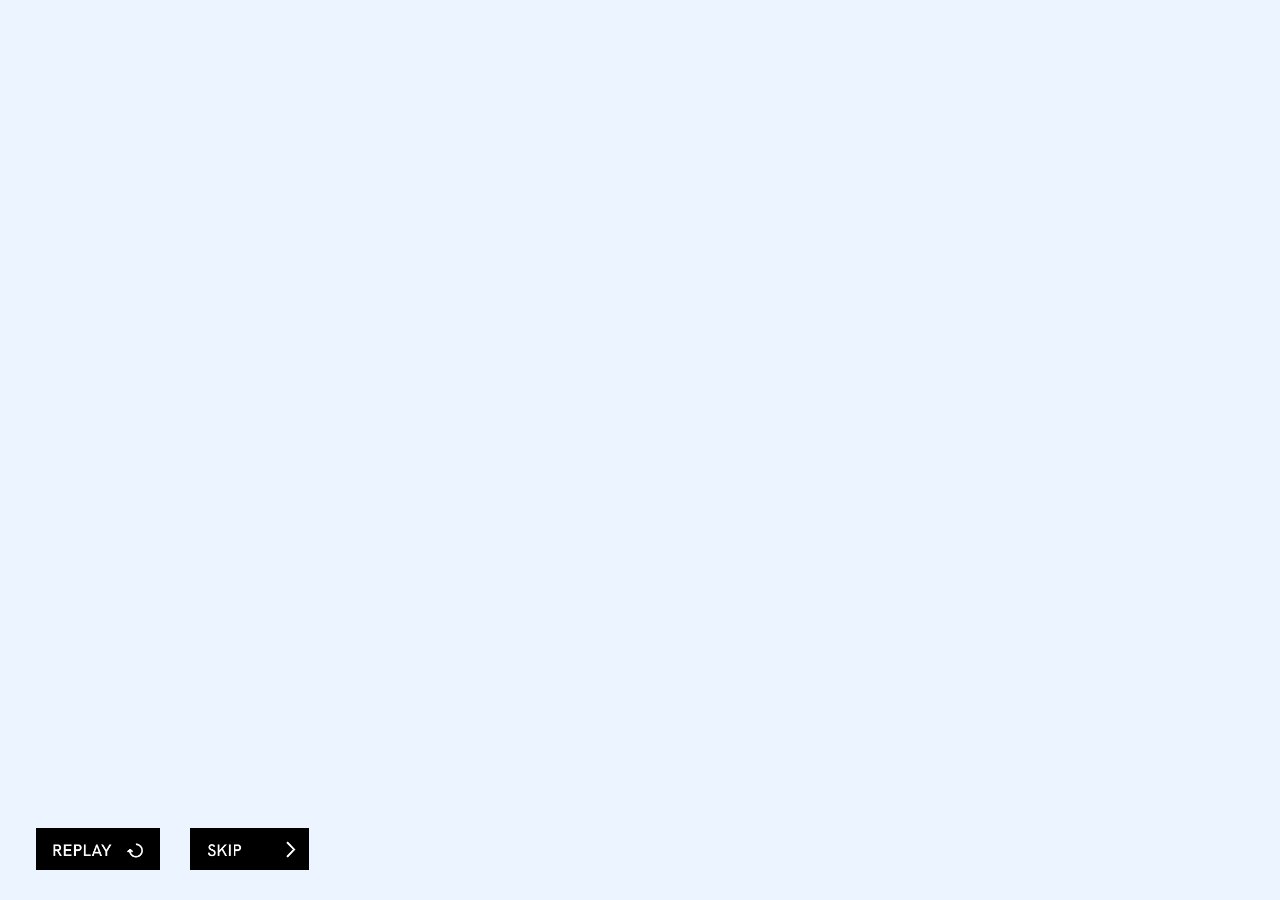
==== czech/1_video.html @ 4dd7d9f3 "first commit" ====
<!DOCTYPE html>
<html lang="en">
  <head>
    <meta charset="UTF-8" />
    <meta name="viewport" content="width=device-width, initial-scale=1.0" />
    <link rel="stylesheet" href="./1_video_style.css" />
    <link rel="stylesheet" href="./2_intro_style.css">
    <title>VIDEO</title>
  </head>
  <body>

    <video autoplay="autoplay" class="video" id="video" src="../video/video.mp4"></video>
     
    <div class="content">
      <input id="btnReplay" onclick="replay()" type="image" src="../img/reply_01.png">
      <input id="btnSkip" onclick="skip()" type="image" src="../img/skip_01.png">
    </div>

<script type="text/javascript">
    // Variables
      const video = document.getElementById("video");
      const timeLine = document.querySelector(".timeLine")    
      
      // Function replay
      function replay() {
        video.currentTime = 0;
        video.play();
        timeleft = 60;
      };
      
      // Function skip
      function skip() {
        video.currentTime = 1000;
        video.play();
      };
      
      // After video ends, go automatically to the next page
      video.addEventListener("ended", function() {
        location.href = "./game.html";    
      });

</script>
  </body>
</html>
---- czech/1_video_style.css ----
@font-face {
  src: url(../fonts/HKGrotesk-SemiBold.otf);
  font-family: "HKGrotesk-SemiBold";
}

* {
  margin: 0;
  padding: 0;
  box-sizing: border-box;
}

.video {
  position: fixed;
  right: 0;
  bottom: 0;
  min-width: 100%;
  min-height: 100%;
}

.content {
  display: flex;
  position: fixed;
  bottom: 0;
  width: 100%;
  padding: 20px;
}

.timer1 {
  color: black;
  font-size: 27pt;
  padding-top: 10px;
  padding-bottom: 10px;
  width: 6%;
  background-color: #f8dc20;
  font-family: "HKGrotesk-SemiBold";
  text-align: center;
  margin-left: 10px;
}

.timeLineDiv {
  width: 100%;
  display: flex;
  height: 87.5px;
  padding-top: 10px;
  padding-bottom: 10px;
}

.timeLine {
  background-color: #f8dc20;
  width: 100%;
}
#btnReplay {
  position: relative;
  width: 12%;
  padding: 10px;
  padding-right: 15px;
  margin-left: 0.5%;
  cursor: pointer;
  outline: none;
}

#btnSkip {
  position: relative;
  width: 12%;
  padding: 10px 15px 10px 15px;
  cursor: pointer;
  outline: none;
}
---- czech/2_intro_style.css ----
@font-face {
  src: url(../fonts/HKGrotesk-Regular.otf);
  font-family: "HKGrotesk-Regular";
}

@font-face {
  src: url(../fonts/HKGrotesk-SemiBold.otf);
  font-family: "HKGrotesk-SemiBold";
}
@font-face {
  src: url(../fonts/BodoniRegular.ttf);
  font-family: "bodoniRegular";
}
@font-face {
  src: url(../fonts/bodoni\ italic\ bt.ttf);
  font-family: "bodoniItalicBt";
}
@font-face {
  src: url(../fonts/Bodoni\ Roman\ font.ttf);
  font-family: "bodoniRoman";
}
@font-face {
  src: url(../fonts/LibreBodoni-Regular.ttf);
  font-family: "BodoniLibre";
}

/* intro */
:root {
  background-color: #ecf5ff;
}

* {
  box-sizing: border-box;
  font-family: "HKGrotesk-SemiBold";
  margin: 0;
  padding: 0;
  color: white;
}

body {
  background-color: #ecf5ff;
}
a {
  text-decoration: none;
  font-size: 2.5rem;
  display: block;
  height: 100%;
  width: 100%;
}
.container-intro {
  width: 100%;
  display: flex;
  flex-direction: column;
  justify-content: center;
  align-items: center;
  background-color: black;
  height: 100vh;
  border: none;
}

.container-intro-href {
  position: relative;
  height: 50vh;
  width: 100%;
  outline: none;
  background-color: #b6111d;
}

.container-intro-href:active {
  box-shadow: inset 0px 0px 20px 2px black;
  border: black 1px solid;
  background-color: #a30f19;
}

.container-intro-href:last-child {
  border-bottom: none;
  background-color: #2b447e;
}

.container-intro-href:last-child:active {
  background-color: #273e72;
}

/* .container-intro:active {
  transform: translate(-100%, -100%) scale(0);
  transform: ease 3s;
} */

.text-container {
  padding-top: 5%;
  padding-left: 5%;
  width: 100%;
  height: 100%;
}

.text-container .title {
  font-size: 48pt;
  font-family: "BodoniLibre";
}

.text-container .start {
  font-size: 45pt;
  font-family: "bodoniItalicBt";
}

.text-container:active {
  transform: scale(0.98);
  transition: transform 0s;
}

.lang-icon {
  position: absolute;
  right: 4%;
  top: 19%;
  font-family: "HKGrotesk-SemiBold";
  font-size: 36pt;
}

.container {
  width: 100%;
  display: flex;
  flex-direction: column;
  justify-content: center;
  align-items: center;
}

.question-container {
  /* position: relative; */
  padding: 3% 3% 3% 3%;
  height: 50%;
  width: 100%;
  outline: none;
  border: none;
  background-color: black;
  font-size: 36pt;
}

.question-container-muz {
  /* position: relative; */
  padding: 3% 3% 3% 3%;
  height: 50%;
  width: 100%;
  outline: none;
  border: none;
  background-color: black;
  font-size: 36pt;
}

#question {
  padding-top: 0.6rem;
  margin-top: 5rem;
  font-size: 36pt;
  font-family: "BodoniLibre";
}

.sorryYouCantVote {
  padding-top: 0.6rem;
  margin-top: 5rem;
  font-size: 36pt;
  font-family: "BodoniLibre";
}

.youCanVote {
  padding-top: 0.6rem;
  margin-top: 5rem;
  font-size: 36pt;
  font-family: "BodoniLibre";
}

.answer-container {
  height: 50vh;
  width: 100%;
  display: flex;
  outline: none;
  background-color: #b6111d;
}

.answer-container-blue {
  height: 50vh;
  width: 100%;
  display: flex;
  justify-content: space-around;
  align-items: center;
  outline: none;
  background-color: #2b447e;
}

.justify-center {
  position: relative;
  width: 100%;
  height: 100%;
}

.choice-container {
  width: 100%;
  height: 100%;
  background-color: #2b447e;
}

.buttonDown {
  background-color: yellow;
}

.choice-container-red {
  width: 100%;
  height: 100%;
  background-color: #b6111d;
}

.choice-container-blue {
  width: 100%;
  height: 100%;
  background-color: #2b447e;
}

.choice-text {
  padding: 7rem;
  width: 100%;
  height: 100%;
  font-size: 36pt;
  text-transform: uppercase;
  cursor: grab;
}

.choice-text:active {
  box-shadow: inset 0px 0px 5px 4px black;
  border-top: 1px solid rgb(36, 36, 36);
  border-left: 1px solid black;
  border-right: 1px solid black;
  font-size: 34pt;
}

.choice-text-zena-ano:active {
  background-color: #273e72;
}

.choice-text-zena-ne:active {
  background-color: #a30f19;
}

.choice-text-next:active {
  background-color: #273e72;
}

.choice-text-restart:active {
  background-color: #a30f19;
}

.choice-text-ano:active {
  background-color: #273e72;
}

.choice-text-ne:active {
  background-color: #a30f19;
}

/* LAST PAGE CSS */

.last-question-container {
  padding-top: 4%;
  flex-direction: column;
  height: 88%;
  background-color: black;
}

.last-question-container1 {
  height: 12%;
  border: none;
  padding: 1% 0% 4% 4%;
  background-color: black;
}

.last-question-answer {
  background-color: #2b447e;
  width: 50%;
  height: fit-content;
  margin-bottom: 2.5%;
}

.last-question-text {
  padding: 1.5%;
  color: white;
  font-size: 24pt;
  font-family: "HKGrotesk-SemiBold";
  text-transform: initial;
}

.last-question-text:active {
  box-shadow: inset 5px 5px 15px black;
  font-size: 31.5px;
  background-color: #273e72;
}

#endGameId {
  background-color: black;
  font-size: 16pt;
  opacity: 0.9;
}

.partiesId {
  position: absolute;
  top: 0%;
  left: 0%;
  text-align: center;
  width: 100%;
  height: 6.5%;
  background-color: black;
  text-align: left;
  padding-top: 0.2%;
  /* padding-left: 1%; */
}

.hiddenImages {
  /* transform: scale(0); */
  /* transform: scale(0); */
  display: none;
}

.youSupport {
  padding-top: 0.6%;
  font-size: 28pt;
  font-family: "BodoniLibre";
  padding-left: 52px;
}

.howItEnded {
  position: absolute;
  left: 50%;
  top: 3%;
  padding-top: 0.6%;
  padding-left: 52px;
  font-size: 28pt;
  font-family: "BodoniLibre";
}

.parties-container {
  position: absolute;
  top: 6.5%;
  left: 0%;
  display: flex;
  flex-direction: column;
  align-items: left;
  width: 50%;
  height: 43.5%;
  background-color: #b6111d;
  padding-top: 0.5%;
  border: none;
}

.backgroundImage {
  background-size: cover;
}

.parties-text {
  padding: 1%;
  padding-top: 1%;
  height: 16%;
  width: 28%;
  background-color: white;
  color: #b6111d;
  margin: 0.5%;
  margin-left: 52px;
  cursor: grab;
  font-size: 16pt;
  line-height: 95%;
}

.current {
  height: 22%;
  width: 40%;
  font-size: 24pt;
  padding-top: 1%;
  line-height: 95%;
  transition: all 0.25s ease-in;
  box-shadow: 5px 5px 20px rgba(0, 0, 0, 0.7);
}

.history-text-div {
  position: absolute;
  top: 6.5%;
  left: 50%;
  height: 93.5%;
  width: 50%;
  background-color: #2b447e;
  text-align: left;
  padding-top: 14.4px;
  padding-left: 52px;
  padding-bottom: 10%;
}

.history-text-text {
  width: 90%;
  text-align: left;
  line-height: 105%;
  font-family: "HKGrotesk-SemiBold";
}

.history-text-text p {
  font-family: "HKGrotesk-SemiBold";
}

.changingTextParties {
  width: 90%;
  text-align: left;
  line-height: 105%;
}

.party-characteristics {
  position: absolute;
  top: 50%;
  left: 0%;
  height: 50%;
  width: 50%;
  background-color: #b6111d;
  text-align: left;
  padding-top: 1%;
  padding-left: 52px;
  border: none;
}

.lastResetButtonDiv {
  position: absolute;
  width: 100%;
  height: 10%;
  bottom: 0%;
  left: 100%;
  background-color: #f8dc20;
}

.lastResetButton {
  position: absolute;
  background-color: inherit;
  outline: none;
  color: black;
  border: none;
  cursor: grab;
  font-size: 21pt;
  width: 100%;
  height: 100%;
  text-align: right;
  padding-right: 5%;
}

.lastResetButton:active {
  font-size: 23pt;
}

.hidden {
  display: none;
}

.hidden2 {
  display: none;
}

.hidden4 {
  display: none;
}

.hidden5 {
  display: none;
}

.timeoutSign {
  position: absolute;
  top: 50%;
  left: 50%;
  /* techto -50% je velikost toho divu modal. tzn, ze to posune 50% velikosti toho divu doleva a nahoru */
  transform: translate(-50%, -50%) scale(1);
  z-index: 11;
  background-color: #f8dc20;
  width: 60%;
  height: 76%;
  max-width: 80%;
  display: flex;
  flex-direction: column;
  align-items: center;
  justify-content: center;
  color: black;
}

.timeoutSign-content {
  position: absolute;
  width: 100%;
  height: 80%;
  top: 0px;
}

.timeoutSign-content-text {
  position: absolute;
  color: black;
  font-size: 300%;
  top: 12%;
  left: 7%;
  font-size: 36pt;
  font-family: "BodoniLibre";
}

.timer {
  color: black;
  font-size: 36pt;
  position: absolute;
  top: 12%;
  right: 7%;
  font-family: "HKGrotesk-SemiBold";
}

.continue {
  position: absolute;
  bottom: 0px;
  left: 0px;
  width: 50%;
  height: 14%;
  background-color: white;
  color: black;
}

.restartDiv {
  position: absolute;
  bottom: 0px;
  right: 0px;
  width: 50%;
  height: 14%;
  background-color: black;
}

.restartDiv * {
  position: absolute;
  left: 0;
  top: 0;
  height: 100%;
  width: 100%;
  background-color: inherit;
  outline: none;
  color: white;
  border: none;
  padding: 1rem;
  cursor: grab;
  font-size: 30pt;
  font-weight: 500;
  text-align: left;
  padding-left: 10%;
  font-family: "HKGrotesk-SemiBold";
}

.restartDiv *:active {
  font-size: 29pt;
  box-shadow: inset 5px 5px 10px rgba(83, 83, 82, 0);
  background-color: rgba(27, 34, 41, 0.25);
  border: 1px solid rgb(53, 52, 52);
}

.continueButton {
  position: absolute;
  left: 0;
  top: 0;
  width: 100%;
  height: 100%;
  background-color: inherit;
  outline: none;
  color: black;
  border: none;
  padding: 1rem;
  cursor: grab;
  font-size: 30pt;
  font-weight: 700;
  text-align: left;
  padding-left: 10%;
}

.continueButton:active {
  box-shadow: inset 5px 5px 10px black;
  font-size: 28pt;
}

.hideTimeoutSign {
  display: none;
}

#overlay {
  position: absolute;
  top: 0;
  left: 0;
  right: 0;
  bottom: 0;
  background-color: rgba(0, 0, 0, 0.8);
  /* pointer-events: none; */
}

#overlay2 {
  position: absolute;
  top: 0;
  left: 0;
  right: 0;
  bottom: 0;
  background-color: rgba(0, 0, 0, 0.8);
  /* pointer-events: none; */
}

.hidden7 {
  display: none;
}

.hidden11 {
  display: none;
}

.hideOverlay2 {
  display: none;
}

.hideButton1 {
  display: none;
}

.hideButton3 {
  display: none;
}

.parties-text * {
  width: 100%;
  height: 100%;
  padding: 2.5%;
}

.button1,
.button3 {
  background-color: white;
  outline: none;
  color: black;
  border: none;
  padding: 2rem;
  margin-top: 1%;
  cursor: grab;
  font-size: 21pt;
  font-family: "HKGrotesk-SemiBold";
}

.button1:active,
.button3:active {
  box-shadow: inset 5px 5px 10px black;
  font-size: 27px;
  border: 1px solid rgb(36, 36, 36);
}

.button2,
.button4 {
  position: absolute;
  bottom: 0;
  right: 0;
  width: 50%;
  background-color: white;
  outline: none;
  border: none;
  color: black;
  text-align: left;
  padding: 2rem;
  padding-left: 4rem;
  cursor: grab;
  font-size: 30pt;
  font-family: "HKGrotesk-SemiBold";
  font-weight: 700;
}

.button2:active,
.button4:active {
  box-shadow: inset 5px 5px 10px black;
  font-size: 28pt;
}

#explanation1-flex {
  position: absolute;
  top: 50%;
  left: 50%;
  /* techto -50% je velikost toho divu modal. tzn, ze to posune 50% velikosti toho divu doleva a nahoru */
  transform: translate(-50%, -50%) scale(0);
  /* transition: 50ms ease-out; */
  z-index: 1;
  background-color: #f8dc20;
  width: 50%;
  max-width: 80%;
  display: flex;
  flex-direction: column;
  align-items: left;
  justify-content: center;
  padding: 3rem;
  border: 1px solid transparent;
}

#explanation1-flex.translate {
  transform: translate(-50%, -50%) scale(1);
  transition: 350ms ease-in;
}

#hideScale {
  display: none;
}

#explanation2-flex {
  position: absolute;
  top: 50%;
  left: 50%;
  /* techto -50% je velikost toho divu modal. tzn, ze to posune 50% velikosti toho divu doleva a nahoru */
  transform: translate(-50%, -50%) scale(0);
  /* transition: all 0.5s ease-in-out; */
  border: 1px solid black;
  z-index: 10;
  background-color: #f8dc20;
  width: 50%;
  max-width: 80%;
  display: flex;
  flex-direction: column;
  align-items: left;
  justify-content: center;
  padding: 3rem;
}

#explanation2-flex.translate {
  transform: translate(-50%, -50%) scale(1);
  transition: 350ms ease-in;
}

.vysvetlivka1 {
  width: 50%;
  font-size: 21pt;
  line-height: 100%;
  color: black;
  padding: 1.5%;
  padding-bottom: 13%;
}

#progressBar {
  position: absolute;
  top: 0px;
  left: 0px;
  width: 100%;
  height: 1rem;
  display: flex;
  background-color: black;
}

#progressBarFull {
  height: 1rem;
  background-color: #f8dc20;
  width: 9, 09%;
}

#fakeProgressBar {
  position: absolute;
  top: 0px;
  left: 0px;
  width: 8.3%;
  height: 1rem;
  display: flex;
  background-color: #f8dc20;
}

.resetButton {
  position: absolute;
  right: 3rem;
  top: 2rem;
  background-color: inherit;
  outline: none;
  color: white;
  border: none;
  padding: 2rem;
  cursor: grab;
  font-size: 21pt;
  font-family: "HKGrotesk-SemiBold";
  font-weight: 700;
}

.resetButton:active {
  font-size: 23pt;
}
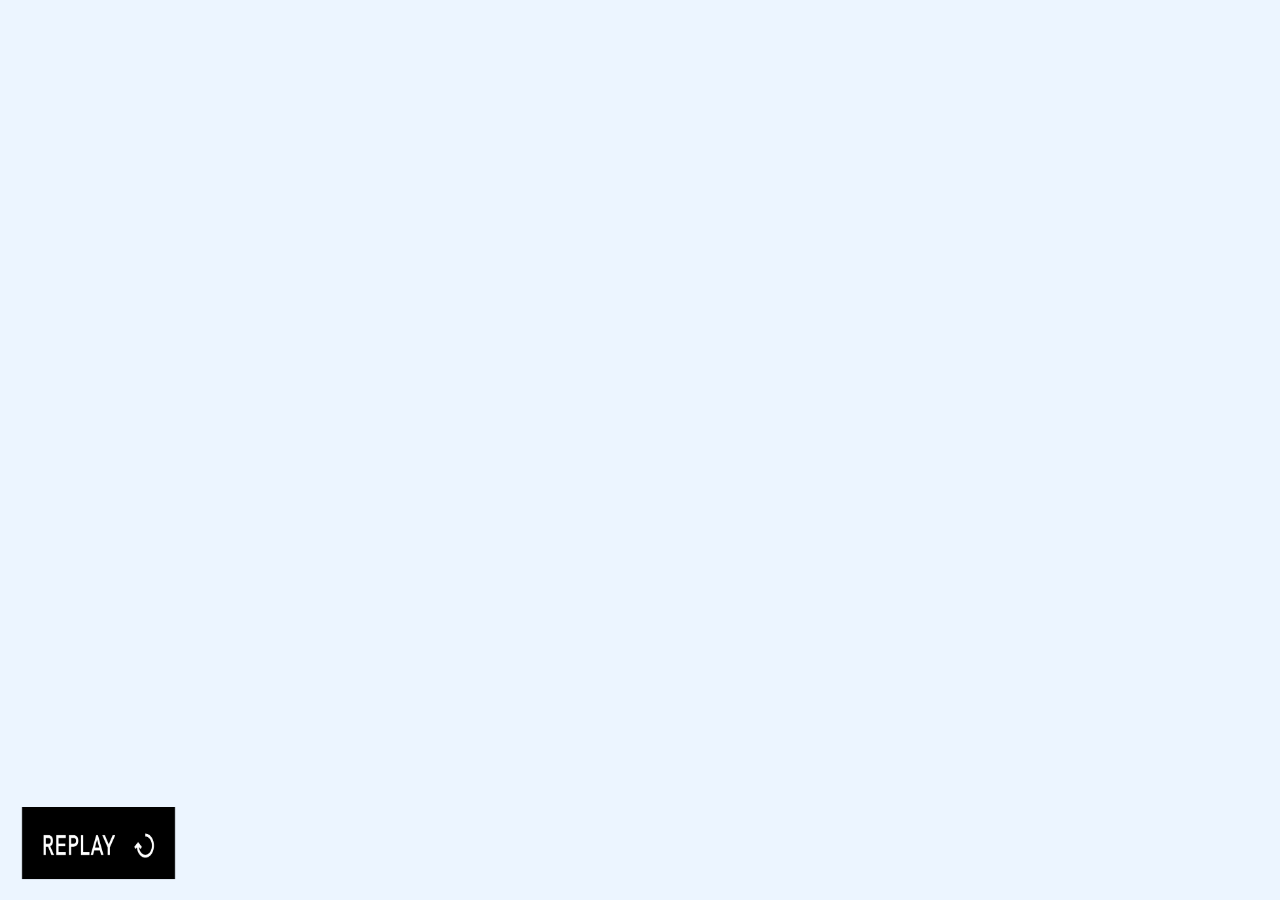
==== commit 3d2168ca: "final" ====
--- a/czech/1_video.html
+++ b/czech/1_video.html
@@ -7,16 +7,24 @@
     <link rel="stylesheet" href="./2_intro_style.css">
     <title>VIDEO</title>
   </head>
-  <body>
+  <body oncontextmenu="return false">
 
     <video autoplay="autoplay" class="video" id="video" src="../video/video.mp4"></video>
      
     <div class="content">
       <input id="btnReplay" onclick="replay()" type="image" src="../img/reply_01.png">
-      <input id="btnSkip" onclick="skip()" type="image" src="../img/skip_01.png">
+      <input id="btnSkip" class="hideSkipButton" onclick="skip()" type="image" src="../img/skip_01.png">
     </div>
 
 <script type="text/javascript">
+
+// Ukaze skip button za 10 sekund
+const hideSkipButton=document.querySelector(".hideSkipButton")
+ setTimeout(function() { foo(); }, 10000);
+ function foo(){
+   hideSkipButton.classList.remove("hideSkipButton");
+ };
+
     // Variables
       const video = document.getElementById("video");
       const timeLine = document.querySelector(".timeLine")    
--- a/czech/1_video_style.css
+++ b/czech/1_video_style.css
@@ -25,44 +25,26 @@
   padding: 20px;
 }
 
-.timer1 {
-  color: black;
-  font-size: 27pt;
-  padding-top: 10px;
-  padding-bottom: 10px;
-  width: 6%;
-  background-color: #f8dc20;
-  font-family: "HKGrotesk-SemiBold";
-  text-align: center;
-  margin-left: 10px;
-}
-
-.timeLineDiv {
-  width: 100%;
-  display: flex;
-  height: 87.5px;
-  padding-top: 10px;
-  padding-bottom: 10px;
-}
-
-.timeLine {
-  background-color: #f8dc20;
-  width: 100%;
-}
 #btnReplay {
-  position: relative;
+  position: absolute;
+  bottom: 51.79%;
+  left: 1.2%;
+  height: 180%;
   width: 12%;
-  padding: 10px;
-  padding-right: 15px;
+  /* padding: 10px; */
+  /* padding-right: 15px; */
   margin-left: 0.5%;
   cursor: pointer;
   outline: none;
 }
 
 #btnSkip {
-  position: relative;
+  position: absolute;
+  bottom: 51.79%;
+  left: 15%;
+  height: 180%;
   width: 12%;
-  padding: 10px 15px 10px 15px;
+  /* padding: 10px 15px 10px 15px; */
   cursor: pointer;
   outline: none;
 }
--- a/czech/2_intro_style.css
+++ b/czech/2_intro_style.css
@@ -39,6 +39,16 @@
 
 body {
   background-color: #ecf5ff;
+  overflow: hidden;
+  -webkit-touch-callout: none; /* iOS Safari */
+  -webkit-user-select: none; /* Safari */
+  -khtml-user-select: none; /* Konqueror HTML */
+  -moz-user-select: none; /* Firefox */
+  -ms-user-select: none; /* Internet Explorer/Edge */
+  user-select: none; /* Non-prefixed version, currently
+                                  supported by Chrome and Opera */
+
+  touch-action: none;
 }
 a {
   text-decoration: none;
@@ -66,7 +76,7 @@
   background-color: #b6111d;
 }
 
-.container-intro-href:active {
+.czechVersionActive {
   box-shadow: inset 0px 0px 20px 2px black;
   border: black 1px solid;
   background-color: #a30f19;
@@ -77,20 +87,18 @@
   background-color: #2b447e;
 }
 
-.container-intro-href:last-child:active {
+.englishVersionActive {
+  box-shadow: inset 0px 0px 20px 2px black;
+  border: black 1px solid;
   background-color: #273e72;
 }
-
-/* .container-intro:active {
-  transform: translate(-100%, -100%) scale(0);
-  transform: ease 3s;
-} */
 
 .text-container {
   padding-top: 5%;
   padding-left: 5%;
   width: 100%;
   height: 100%;
+  cursor: grab;
 }
 
 .text-container .title {
@@ -151,21 +159,42 @@
   margin-top: 5rem;
   font-size: 36pt;
   font-family: "BodoniLibre";
-}
-
-.sorryYouCantVote {
-  padding-top: 0.6rem;
-  margin-top: 5rem;
-  font-size: 36pt;
-  font-family: "BodoniLibre";
-}
-
-.youCanVote {
-  padding-top: 0.6rem;
-  margin-top: 5rem;
-  font-size: 36pt;
-  font-family: "BodoniLibre";
-}
+  /* animation: goLeft 0.7s ease-in; */
+}
+
+.slide {
+  animation: goLeft 0.4s;
+  animation-timing-function: cubic-bezier(0, 0.4, 0, 1);
+  /* transition: animation 3s ease; */
+}
+
+@keyframes goLeft {
+  0% {
+    transform: translateX(1500px);
+    opacity: 0;
+  }
+
+  100% {
+    transform: translateX(0px);
+    opacity: 1;
+  }
+}
+
+/* .goAway {
+  animation: goAway 0.7s ease-in;
+}
+
+@keyframes goAway {
+  0% {
+    transform: translateX(-1000px);
+    opacity: 0;
+  }
+
+  100% {
+    transform: translateX(0px);
+    opacity: 1;
+  }
+} */
 
 .answer-container {
   height: 50vh;
@@ -222,37 +251,49 @@
   cursor: grab;
 }
 
-.choice-text:active {
+.activeAno {
   box-shadow: inset 0px 0px 5px 4px black;
   border-top: 1px solid rgb(36, 36, 36);
   border-left: 1px solid black;
   border-right: 1px solid black;
   font-size: 34pt;
-}
-
-.choice-text-zena-ano:active {
   background-color: #273e72;
 }
 
-.choice-text-zena-ne:active {
+.activeNe {
+  box-shadow: inset 0px 0px 5px 4px black;
+  border-top: 1px solid rgb(36, 36, 36);
+  border-left: 1px solid black;
+  border-right: 1px solid black;
+  font-size: 34pt;
   background-color: #a30f19;
 }
 
-.choice-text-next:active {
+.choice-text-next-active {
+  box-shadow: inset 0px 0px 5px 4px black;
+  border-top: 1px solid rgb(36, 36, 36);
+  border-left: 1px solid black;
+  border-right: 1px solid black;
+  font-size: 34pt;
   background-color: #273e72;
 }
 
-.choice-text-restart:active {
+.choice-text-restart-active {
+  box-shadow: inset 0px 0px 5px 4px black;
+  border-top: 1px solid rgb(36, 36, 36);
+  border-left: 1px solid black;
+  border-right: 1px solid black;
+  font-size: 34pt;
   background-color: #a30f19;
 }
 
-.choice-text-ano:active {
+/* .choice-text-ano:active {
   background-color: #273e72;
-}
-
-.choice-text-ne:active {
+} */
+
+/* .choice-text-ne:active {
   background-color: #a30f19;
-}
+} */
 
 /* LAST PAGE CSS */
 
@@ -283,13 +324,20 @@
   font-size: 24pt;
   font-family: "HKGrotesk-SemiBold";
   text-transform: initial;
-}
-
-.last-question-text:active {
+  background-color: #2b447e;
+}
+
+.activeLast {
   box-shadow: inset 5px 5px 15px black;
   font-size: 31.5px;
   background-color: #273e72;
 }
+
+/* .last-question-text:active {
+  box-shadow: inset 5px 5px 15px black;
+  font-size: 31.5px;
+  background-color: #273e72;
+} */
 
 #endGameId {
   background-color: black;
@@ -355,7 +403,7 @@
   padding: 1%;
   padding-top: 1%;
   height: 16%;
-  width: 28%;
+  width: 32%;
   background-color: white;
   color: #b6111d;
   margin: 0.5%;
@@ -367,12 +415,14 @@
 
 .current {
   height: 22%;
-  width: 40%;
+  width: 47%;
   font-size: 24pt;
   padding-top: 1%;
   line-height: 95%;
   transition: all 0.25s ease-in;
   box-shadow: 5px 5px 20px rgba(0, 0, 0, 0.7);
+  background-color: #2b447e;
+  color: white;
 }
 
 .history-text-div {
@@ -391,18 +441,12 @@
 .history-text-text {
   width: 90%;
   text-align: left;
-  line-height: 105%;
+  line-height: 110%;
   font-family: "HKGrotesk-SemiBold";
 }
 
 .history-text-text p {
   font-family: "HKGrotesk-SemiBold";
-}
-
-.changingTextParties {
-  width: 90%;
-  text-align: left;
-  line-height: 105%;
 }
 
 .party-characteristics {
@@ -418,12 +462,19 @@
   border: none;
 }
 
+.changingTextParties {
+  width: 90%;
+  text-align: left;
+  line-height: 110%;
+}
+
 .lastResetButtonDiv {
   position: absolute;
+  left: 100%;
   width: 100%;
   height: 10%;
   bottom: 0%;
-  left: 100%;
+  /* left: 50%; */
   background-color: #f8dc20;
 }
 
@@ -441,9 +492,12 @@
   padding-right: 5%;
 }
 
-.lastResetButton:active {
+.lastResetButtonActive {
   font-size: 23pt;
 }
+/* .lastResetButton:active {
+  font-size: 23pt;
+} */
 
 .hidden {
   display: none;
@@ -458,6 +512,14 @@
 }
 
 .hidden5 {
+  display: none;
+}
+
+.hideLastTwoAnswers {
+  display: none;
+}
+
+.hidden14 {
   display: none;
 }
 
@@ -524,7 +586,8 @@
   background-color: black;
 }
 
-.restartDiv * {
+/* .restartDiv * { */
+.resetButtonDiv {
   position: absolute;
   left: 0;
   top: 0;
@@ -543,7 +606,7 @@
   font-family: "HKGrotesk-SemiBold";
 }
 
-.restartDiv *:active {
+.resetButtonDivActive {
   font-size: 29pt;
   box-shadow: inset 5px 5px 10px rgba(83, 83, 82, 0);
   background-color: rgba(27, 34, 41, 0.25);
@@ -568,10 +631,15 @@
   padding-left: 10%;
 }
 
-.continueButton:active {
+.continueButtonActive {
   box-shadow: inset 5px 5px 10px black;
   font-size: 28pt;
 }
+
+/* .continueButton:active {
+  box-shadow: inset 5px 5px 10px black;
+  font-size: 28pt;
+} */
 
 .hideTimeoutSign {
   display: none;
@@ -623,6 +691,7 @@
   padding: 2.5%;
 }
 
+.button0,
 .button1,
 .button3 {
   background-color: white;
@@ -634,14 +703,36 @@
   cursor: grab;
   font-size: 21pt;
   font-family: "HKGrotesk-SemiBold";
-}
-
-.button1:active,
+  animation: appear 0.4s ease-in;
+  /* animation-timing-function: cubic-bezier(0, 0.4, 0, 1); */
+}
+
+@keyframes appear {
+  0% {
+    opacity: 0;
+  }
+  50% {
+    opacity: 0;
+    transform: scale(0.5);
+  }
+
+  100% {
+    opacity: 1;
+  }
+}
+
+.moreInfo {
+  box-shadow: inset 5px 5px 10px black;
+  font-size: 27px;
+  border: 1px solid rgb(36, 36, 36);
+}
+
+/* .button1:active,
 .button3:active {
   box-shadow: inset 5px 5px 10px black;
   font-size: 27px;
   border: 1px solid rgb(36, 36, 36);
-}
+} */
 
 .button2,
 .button4 {
@@ -662,11 +753,15 @@
   font-weight: 700;
 }
 
-.button2:active,
+.backFromExplanation {
+  box-shadow: inset 5px 5px 10px black;
+  font-size: 28pt;
+}
+/* .button2:active,
 .button4:active {
   box-shadow: inset 5px 5px 10px black;
   font-size: 28pt;
-}
+} */
 
 #explanation1-flex {
   position: absolute;
@@ -678,18 +773,108 @@
   z-index: 1;
   background-color: #f8dc20;
   width: 50%;
+  /* height: 80%; */
   max-width: 80%;
   display: flex;
   flex-direction: column;
   align-items: left;
   justify-content: center;
-  padding: 3rem;
+  padding-left: 3rem;
+  padding-top: 3rem;
+  padding-right: 0;
+  padding-bottom: 6.5rem;
   border: 1px solid transparent;
 }
 
 #explanation1-flex.translate {
   transform: translate(-50%, -50%) scale(1);
   transition: 350ms ease-in;
+}
+
+/* Listina zakl. prav a svobod */
+#explanation0-flex {
+  position: absolute;
+  top: 50%;
+  left: 50%;
+  /* techto -50% je velikost toho divu modal. tzn, ze to posune 50% velikosti toho divu doleva a nahoru */
+  transform: translate(-50%, -50%) scale(0);
+  /* transition: 50ms ease-out; */
+  z-index: 1;
+  background-color: #f8dc20;
+  width: 50%;
+  height: 80%;
+  max-width: 80%;
+  display: flex;
+  flex-direction: column;
+  align-items: left;
+  justify-content: center;
+  padding-left: 2rem;
+  padding-top: 2rem;
+  padding-right: 0;
+  padding-bottom: 6.5rem;
+  border: 1px solid transparent;
+}
+
+.vysvetlivkaContainer {
+  width: 100%;
+  height: 100%;
+  font-size: 21pt;
+  line-height: 100%;
+  color: black;
+  padding: 1.5%;
+  padding-bottom: 13%;
+  overflow-x: hidden;
+  overflow-y: scroll;
+}
+
+.vysvetlivka0 {
+  width: 50%;
+  height: 100%;
+  font-size: 21pt;
+  line-height: 100%;
+  color: black;
+  padding: 1.5%;
+  padding-bottom: 13%;
+}
+
+#explanation0-flex.translate {
+  transform: translate(-50%, -50%) scale(1);
+  transition: 350ms ease-in;
+  /* overflow: scroll; */
+}
+
+.button01 {
+  position: absolute;
+  height: 6.5rem;
+  bottom: 0;
+  right: 0;
+  width: 50%;
+  background-color: white;
+  outline: none;
+  border: none;
+  color: black;
+  text-align: left;
+  padding: 2rem;
+  padding-left: 4rem;
+  cursor: grab;
+  font-size: 30pt;
+  font-family: "HKGrotesk-SemiBold";
+  font-weight: 700;
+}
+
+/* SCROLLBAR U LZPS */
+.vysvetlivkaContainer::-webkit-scrollbar {
+  width: 20px; /* width of the entire scrollbar */
+}
+
+.vysvetlivkaContainer::-webkit-scrollbar-track {
+  background: white; /* color of the tracking area */
+}
+
+.vysvetlivkaContainer::-webkit-scrollbar-thumb {
+  background-color: black; /* color of the scroll thumb */
+  width: 10px;
+  height: 20%;
 }
 
 #hideScale {
@@ -722,6 +907,7 @@
 
 .vysvetlivka1 {
   width: 50%;
+  height: 100%;
   font-size: 21pt;
   line-height: 100%;
   color: black;
@@ -742,14 +928,14 @@
 #progressBarFull {
   height: 1rem;
   background-color: #f8dc20;
-  width: 9, 09%;
+  width: 9.09%;
 }
 
 #fakeProgressBar {
   position: absolute;
   top: 0px;
   left: 0px;
-  width: 8.3%;
+  width: 9.09%;
   height: 1rem;
   display: flex;
   background-color: #f8dc20;
@@ -770,6 +956,10 @@
   font-weight: 700;
 }
 
-.resetButton:active {
+.resetButtonActive {
   font-size: 23pt;
 }
+
+.hideSkipButton {
+  display: none;
+}
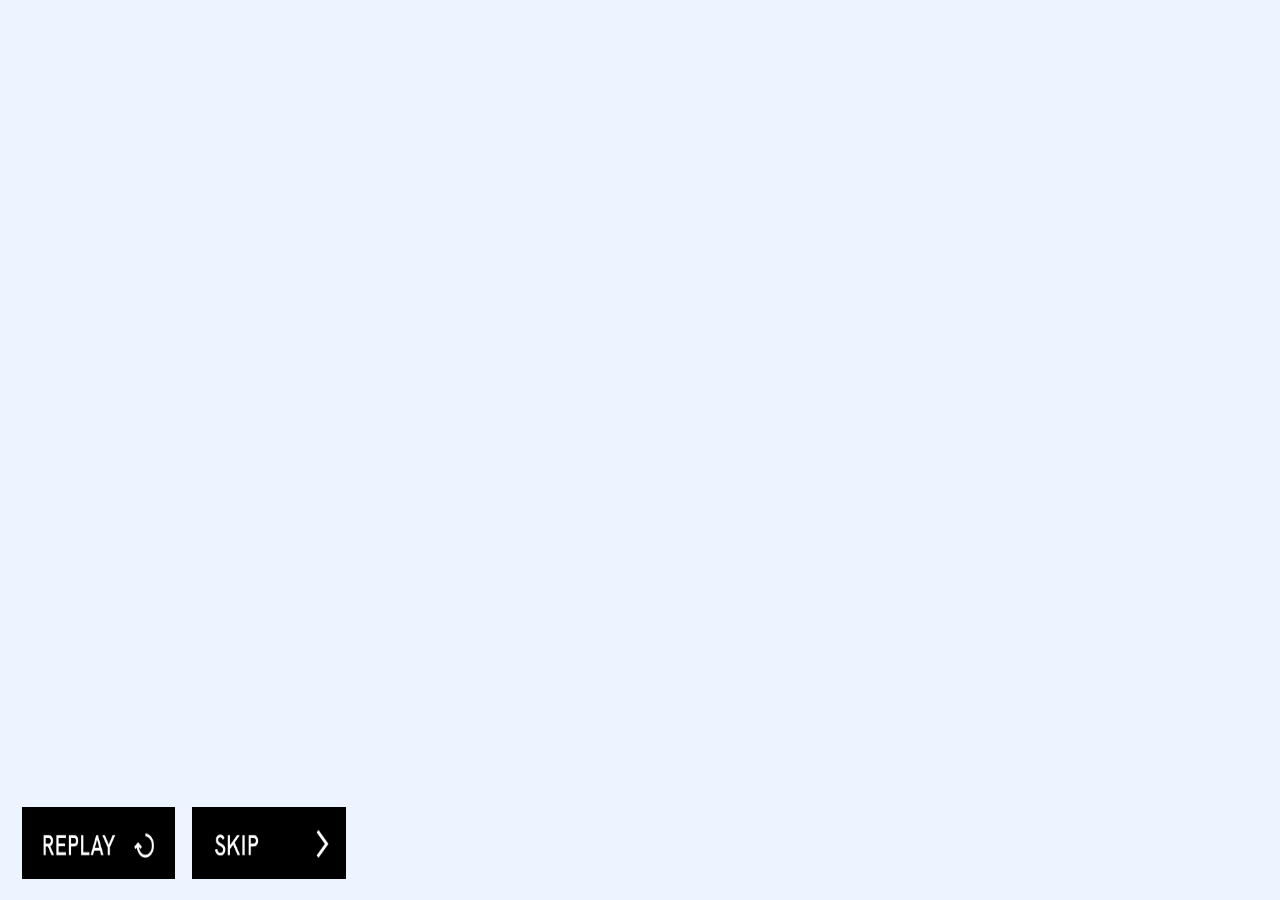
==== commit c284b52f: "push button on last page" ====
--- a/czech/1_video.html
+++ b/czech/1_video.html
@@ -13,18 +13,10 @@
      
     <div class="content">
       <input id="btnReplay" onclick="replay()" type="image" src="../img/reply_01.png">
-      <input id="btnSkip" class="hideSkipButton" onclick="skip()" type="image" src="../img/skip_01.png">
+      <input id="btnSkip" onclick="skip()" type="image" src="../img/skip_01.png">
     </div>
 
 <script type="text/javascript">
-
-// Ukaze skip button za 10 sekund
-const hideSkipButton=document.querySelector(".hideSkipButton")
- setTimeout(function() { foo(); }, 10000);
- function foo(){
-   hideSkipButton.classList.remove("hideSkipButton");
- };
-
     // Variables
       const video = document.getElementById("video");
       const timeLine = document.querySelector(".timeLine")    
--- a/czech/2_intro_style.css
+++ b/czech/2_intro_style.css
@@ -413,6 +413,10 @@
   line-height: 95%;
 }
 
+.push {
+  box-shadow: inset 2px 2px 6px black;
+}
+
 .current {
   height: 22%;
   width: 47%;
@@ -959,7 +963,3 @@
 .resetButtonActive {
   font-size: 23pt;
 }
-
-.hideSkipButton {
-  display: none;
-}
